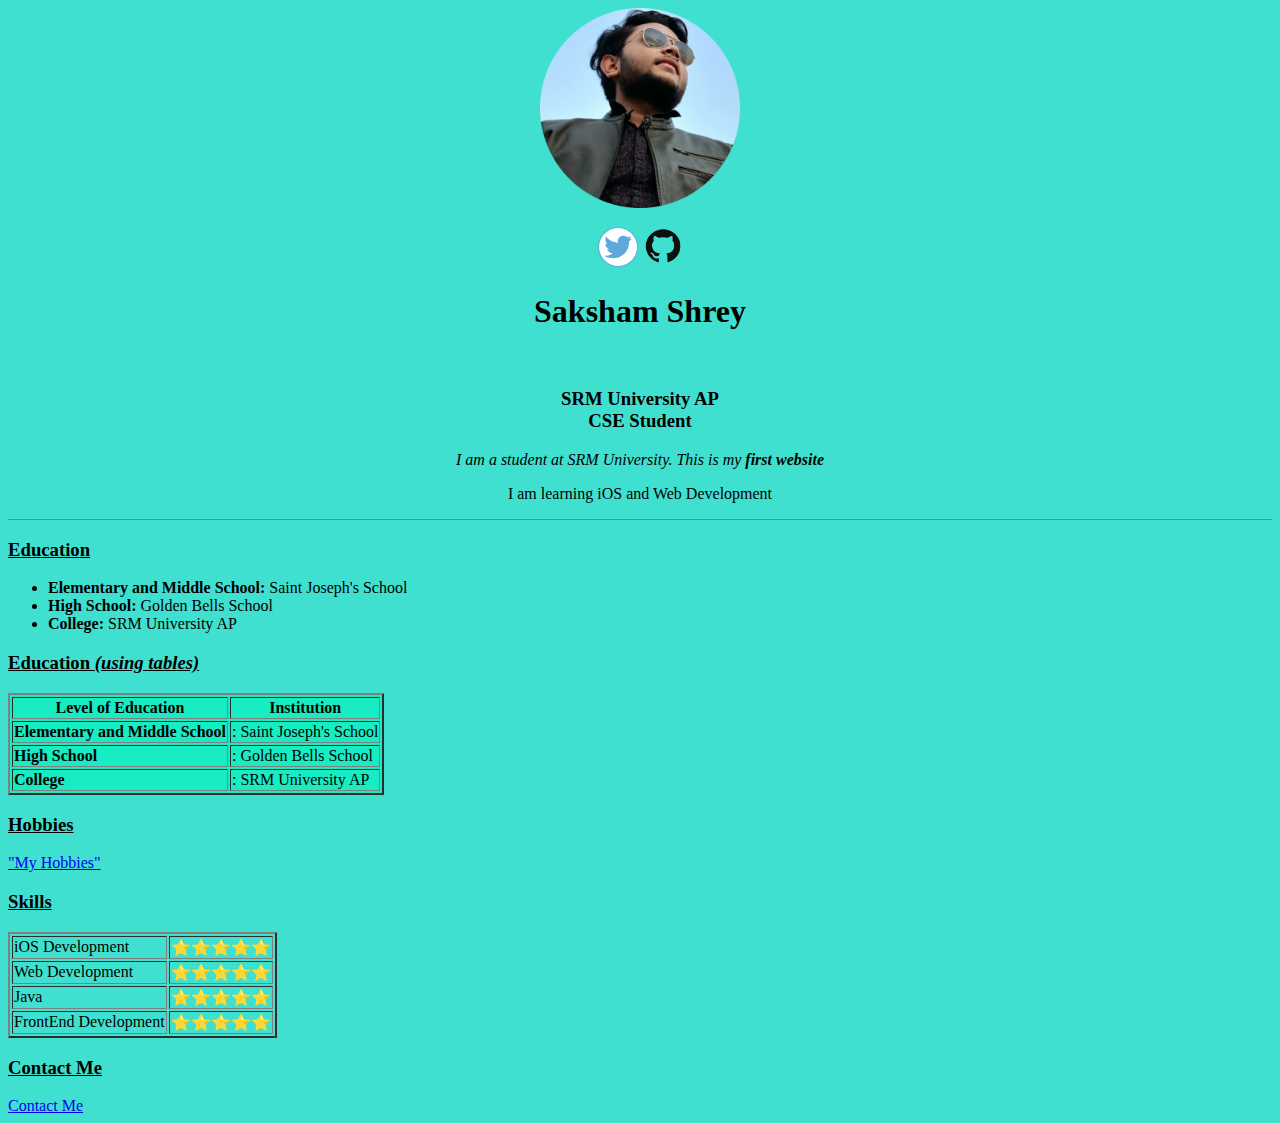
==== index.html @ b484382b "Update index.html" ====
<html lang="en">
<head>
    <meta charset="UTF-8">
    <title>My WebSite</title>
</head>
<body style="background-color: turquoise;">
    <center>
        <img src="Images/pfp.png" alt="Saksham Shrey pfp" height="200" width="200">
        <h3><strong><a href="https://twitter.com/SakshamShrey"><img src="Images/twitter logo.png" alt="twitter-logo" height="40" width="40" ></a> <a href="https://github.com/Saksham-Shrey" > <img src="Images/github logo.png" alt="github logo" height="40" width="40" > </a></strong></h3>
        <h1>Saksham Shrey</h1>
        <br>
        <h3>SRM University AP 
            <br>
            <strong>CSE Student</strong> 
        </h3>
        <p> <i> I am a student at SRM University. This is my <strong> first website</strong> </i> </p>
        <p>I am learning iOS and Web Development</p>
        <hr size="0.4" noshade="">
    </center>
        <h3><u>Education</u></h3>
        <ul>
            <li><strong>Elementary and Middle School: </strong> Saint Joseph's School</li>
            <li><strong>High School: </strong> Golden Bells School</li>
            <li><strong>College: </strong> SRM University AP</li>
        </ul>

        <h3><u>Education <em>(using tables)</em></u></h3>
       <table border="2" style="background-color: #00f3baa2;">
        <thead>
            <tr>
                <th>Level of Education</th>
                <th>Institution </th>
            </tr>
        </thead>
        <tbody>
            <tr>
                <td><strong>Elementary and Middle School</strong></td> 
                <td>: Saint Joseph's School</td></tr>
            <tr>
                <td><strong>High School </td>
                <td>: Golden Bells School</td></tr>
            <tr>
                <td><strong>College </strong></td> 
                <td>: SRM University AP</td>
            </tr>
        </tbody>
        <tfoot>

        </tfoot>
            
       </table>
        <h3><u>Hobbies</u></h3>
        <a href=Hobbies.html> "My Hobbies" </a>

        <h3><u>Skills</u></h3>
        <table border="2" >
            <tr>
            <td>iOS Development</td> 
            <td>⭐️⭐️⭐️⭐️⭐️ </td>
            </tr>
            <tr>
                <td>Web Development</td>
                <td>⭐️⭐️⭐️⭐️⭐️</td>
            </tr>
            <tr>
                <td>Java</td>
                <td>⭐️⭐️⭐️⭐️⭐️</td>
            </tr>
            <tr>
                <td>FrontEnd Development</td>
                <td>⭐️⭐️⭐️⭐️⭐️</td>
            </tr>
        </table>
        <h3><u>Contact Me</u></h3>
        <a href=ContactMe.html> Contact Me </a>    
        
</body>
</html>
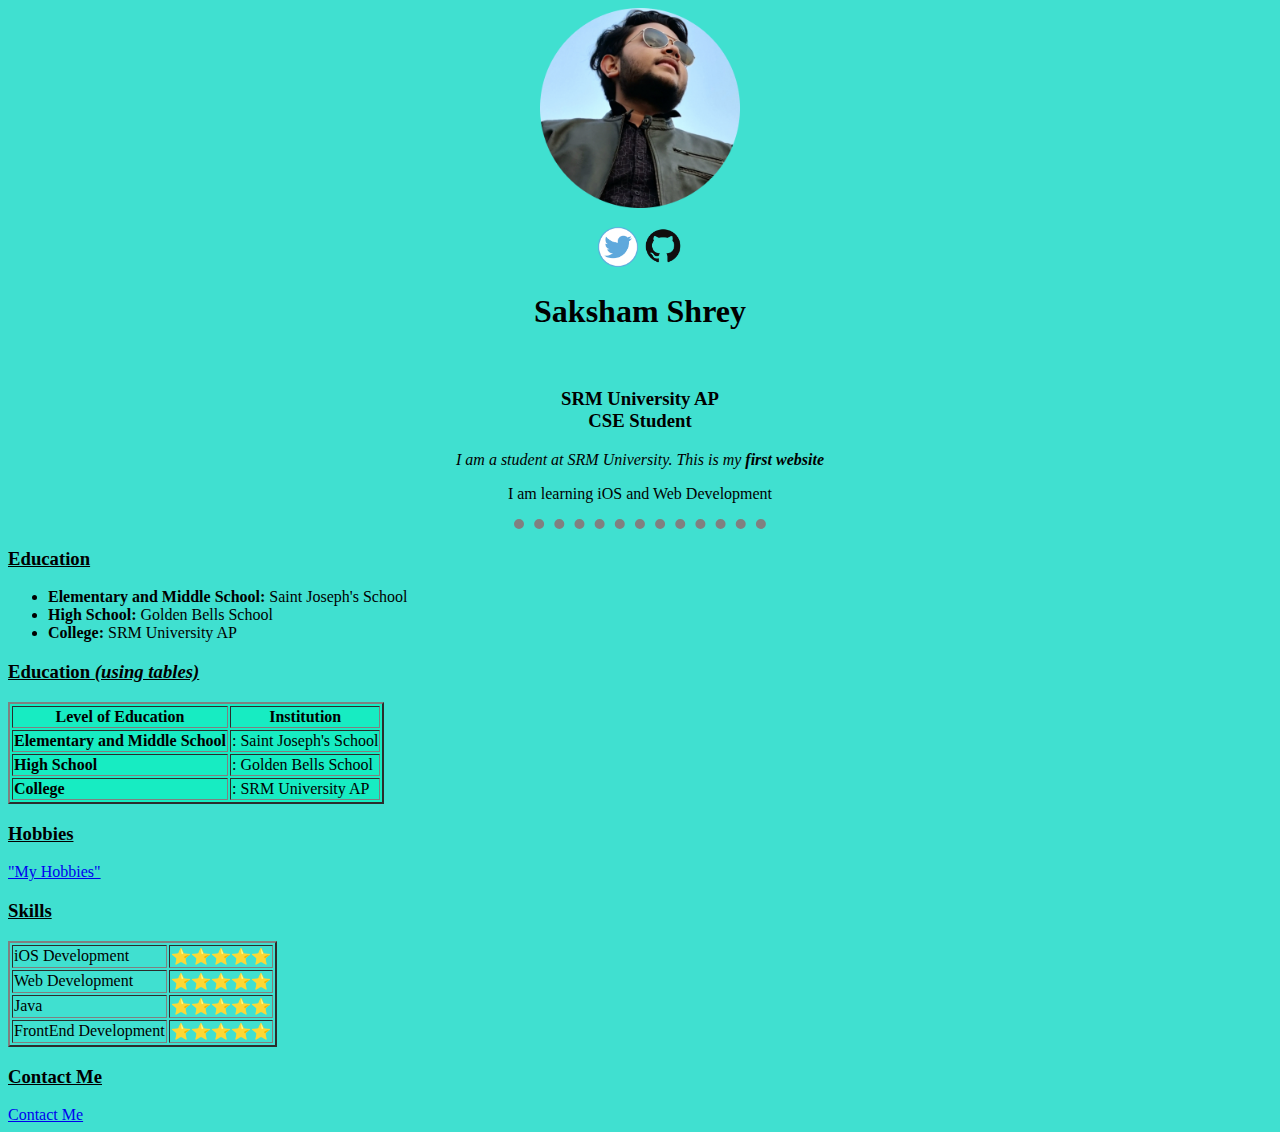
==== commit a1b81199: "updated the css" ====
--- a/index.html
+++ b/index.html
@@ -2,7 +2,12 @@
 <head>
     <meta charset="UTF-8">
     <title>My WebSite</title>
+    <link rel="stylesheet" href="/styles.css">
 </head>
+
+
+
+
 <body style="background-color: turquoise;">
     <center>
         <img src="Images/pfp.png" alt="Saksham Shrey pfp" height="200" width="200">
@@ -23,7 +28,6 @@
             <li><strong>High School: </strong> Golden Bells School</li>
             <li><strong>College: </strong> SRM University AP</li>
         </ul>
-
         <h3><u>Education <em>(using tables)</em></u></h3>
        <table border="2" style="background-color: #00f3baa2;">
         <thead>
@@ -49,6 +53,7 @@
         </tfoot>
             
        </table>
+       <!-- This shall be modified further-->
         <h3><u>Hobbies</u></h3>
         <a href=Hobbies.html> "My Hobbies" </a>
 
--- a/styles.css
+++ b/styles.css
@@ -0,0 +1,12 @@
+
+hr{
+    background-color: turquoise;
+    border-style: none;
+    border-top-style: dotted;
+    border-color: grey;
+    border-width: 10;
+    height: 0;
+    width: 20%;
+    
+}
+
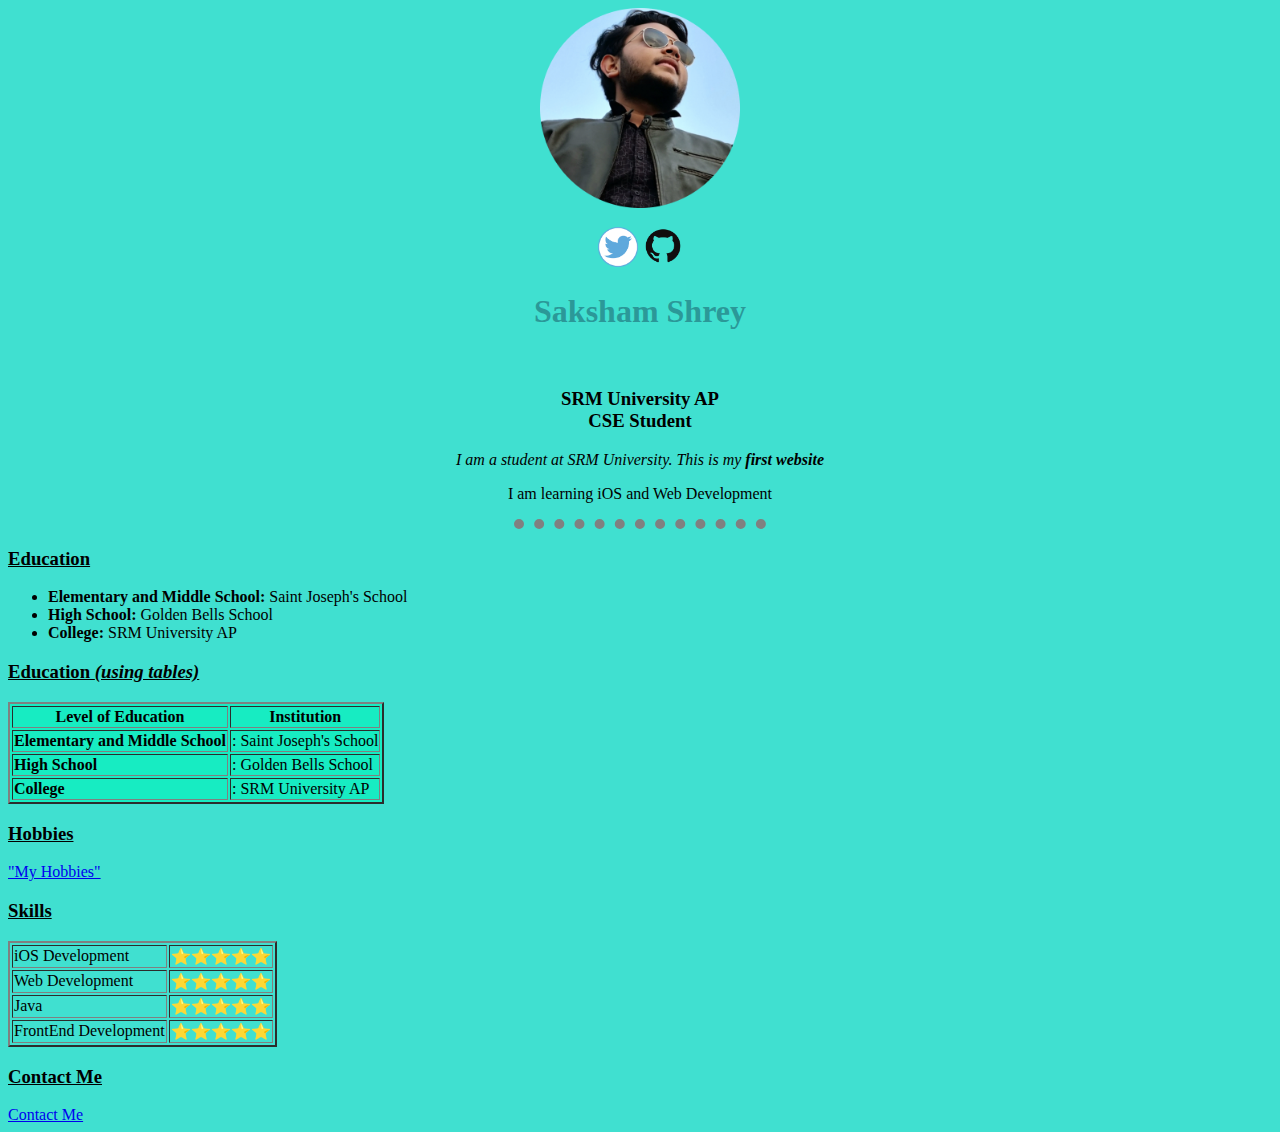
==== commit 7fc64500: "updated css files" ====
--- a/index.html
+++ b/index.html
@@ -8,7 +8,7 @@
 
 
 
-<body style="background-color: turquoise;">
+<body>
     <center>
         <img src="Images/pfp.png" alt="Saksham Shrey pfp" height="200" width="200">
         <h3><strong><a href="https://twitter.com/SakshamShrey"><img src="Images/twitter logo.png" alt="twitter-logo" height="40" width="40" ></a> <a href="https://github.com/Saksham-Shrey" > <img src="Images/github logo.png" alt="github logo" height="40" width="40" > </a></strong></h3>
--- a/styles.css
+++ b/styles.css
@@ -1,4 +1,3 @@
-
 hr{
     background-color: turquoise;
     border-style: none;
@@ -10,3 +9,10 @@
     
 }
 
+body {
+    background-color: turquoise;
+}
+
+h1{
+    color: rgb(43, 152, 152)
+}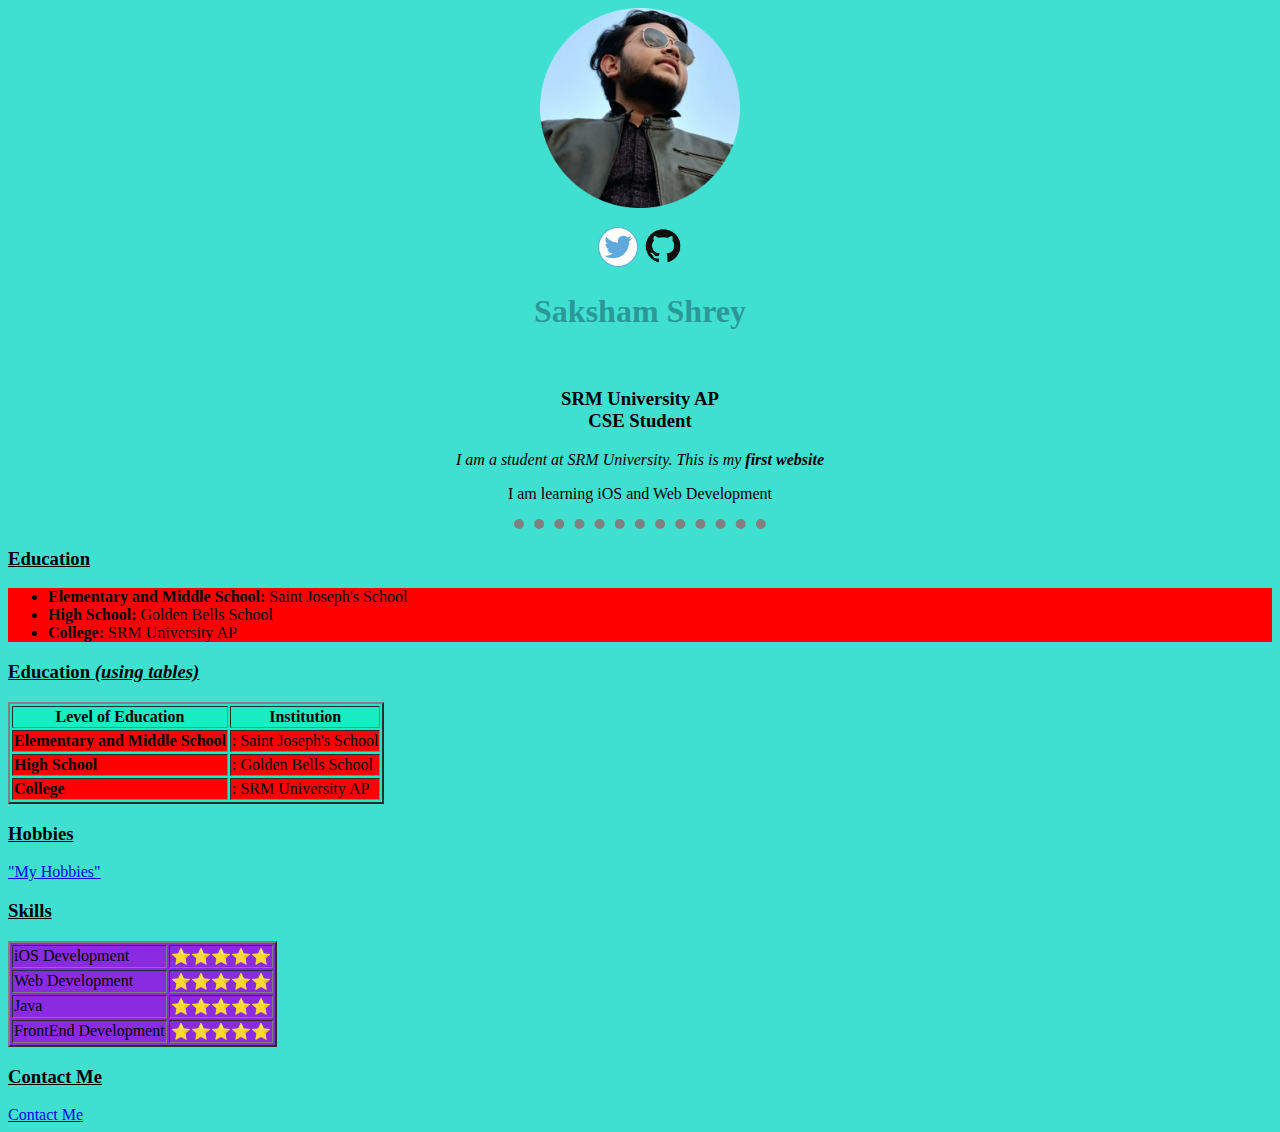
==== commit 1a7df424: "changed the css files" ====
--- a/index.html
+++ b/index.html
@@ -23,20 +23,20 @@
         <hr size="0.4" noshade="">
     </center>
         <h3><u>Education</u></h3>
-        <ul>
+        <ul class="list" >
             <li><strong>Elementary and Middle School: </strong> Saint Joseph's School</li>
             <li><strong>High School: </strong> Golden Bells School</li>
             <li><strong>College: </strong> SRM University AP</li>
         </ul>
         <h3><u>Education <em>(using tables)</em></u></h3>
-       <table border="2" style="background-color: #00f3baa2;">
+       <table  border="2" style="background-color: #00f3baa2;"> <!--Inline CSS is overpowering here and hence external will not act-->
         <thead>
             <tr>
                 <th>Level of Education</th>
                 <th>Institution </th>
             </tr>
         </thead>
-        <tbody>
+        <tbody class="table">
             <tr>
                 <td><strong>Elementary and Middle School</strong></td> 
                 <td>: Saint Joseph's School</td></tr>
@@ -58,7 +58,7 @@
         <a href=Hobbies.html> "My Hobbies" </a>
 
         <h3><u>Skills</u></h3>
-        <table border="2" >
+        <table id="table2" border="2" >
             <tr>
             <td>iOS Development</td> 
             <td>⭐️⭐️⭐️⭐️⭐️ </td>
--- a/styles.css
+++ b/styles.css
@@ -15,4 +15,16 @@
 
 h1{
     color: rgb(43, 152, 152)
+}
+
+.list{
+    background-color: red;
+}
+
+.table{
+    background-color: red;
+}
+
+#table2{
+    background-color: blueviolet;
 }